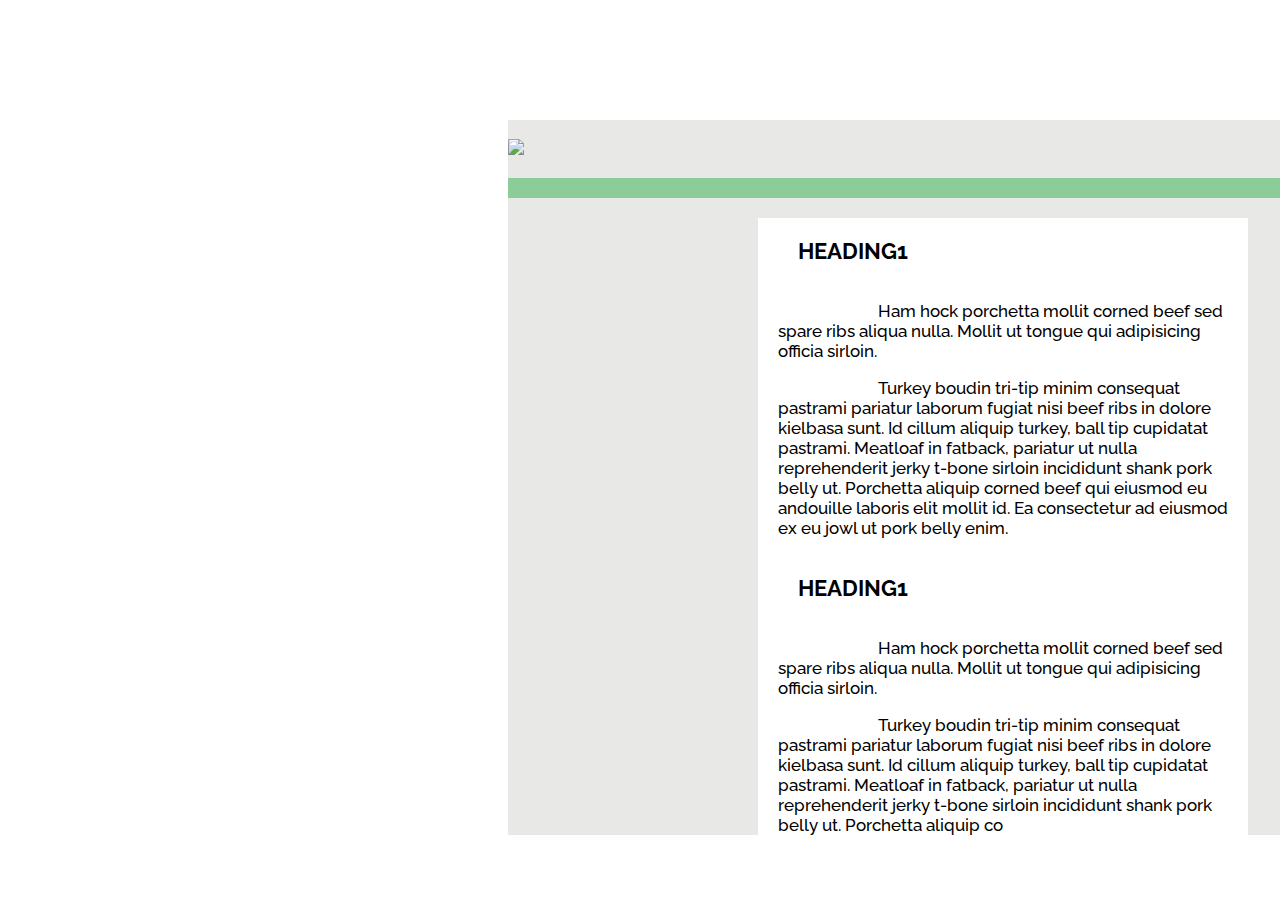
==== mock2/index.html @ b75b17ad "mock2 solo para computador" ====
<!DOCTYPE html>
<html lang = 'en'>

<head>
   <meta charset = "UTF_8">
   <title>Veronica Lona</title>
   <link rel = "stylesheet" href = "css/main.css">
</head>

<body>
   <div class = "principal">
     <br>
      <img src = "http://www.bullanddogburscough.com/images/sites/457/generated/bannerWidget1_3f9b3c818e0da0d32d6385f758dfcdc9.png">
      <br><br>
      <hr>
      <div class = "inside-text">
      <span class = "header1">HEADING1</span>
         <p> Ham hock porchetta mollit corned beef sed
             spare ribs aliqua nulla. Mollit ut tongue qui adipisicing
             officia sirloin. </p>
        <p> Turkey boudin tri-tip minim consequat pastrami
            pariatur laborum fugiat nisi beef ribs in dolore kielbasa
            sunt. Id cillum aliquip turkey, ball tip cupidatat pastrami.
            Meatloaf in fatback, pariatur ut nulla reprehenderit jerky
            t-bone sirloin incididunt shank pork belly ut. Porchetta
            aliquip corned beef qui eiusmod eu andouille laboris elit
            mollit id. Ea consectetur ad eiusmod ex eu jowl ut pork
            belly enim. </p>
        <span class = "header1"> HEADING1 </span>
        <p> Ham hock porchetta mollit corned beef sed
            spare ribs aliqua nulla. Mollit ut tongue qui adipisicing
            officia sirloin. </p>
        <p> Turkey boudin tri-tip minim consequat pastrami
            pariatur laborum fugiat nisi beef ribs in dolore kielbasa
            sunt. Id cillum aliquip turkey, ball tip cupidatat pastrami.
            Meatloaf in fatback, pariatur ut nulla reprehenderit jerky
            t-bone sirloin incididunt shank pork belly ut. Porchetta
            aliquip co </ps>
      </div>
   </div>
</body>
</html>
---- mock2/css/main.css ----
@import url(https://fonts.googleapis.com/css?family=Raleway:500,700);
* {
  font-family: "Raleway", sans-serif;
  text-rendering: optimizeLegibility; }

.principal {
  background-color: #E8E8E7;
  margin-left: 500px;
  margin-top: 120px;
  width: 990px; }

.inside-text {
  background-color: #FFFFFF;
  margin-top: 20px;
  margin-left: 250px;
  margin-right: 250px;
  padding-left: 20px; }

hr {
  background-color: #8BCC98;
  margin: 0 0 0 0;
  height: 20px;
  border-width: 0; }

p {
  text-indent: 100px;
  font-weight: 500;
  font-size: 17px; }

.header1 {
  display: block;
  line-height: 3;
  text-indent: 20px;
  font-weight: 700;
  font-size: 22px; }

/*# sourceMappingURL=main.css.map */
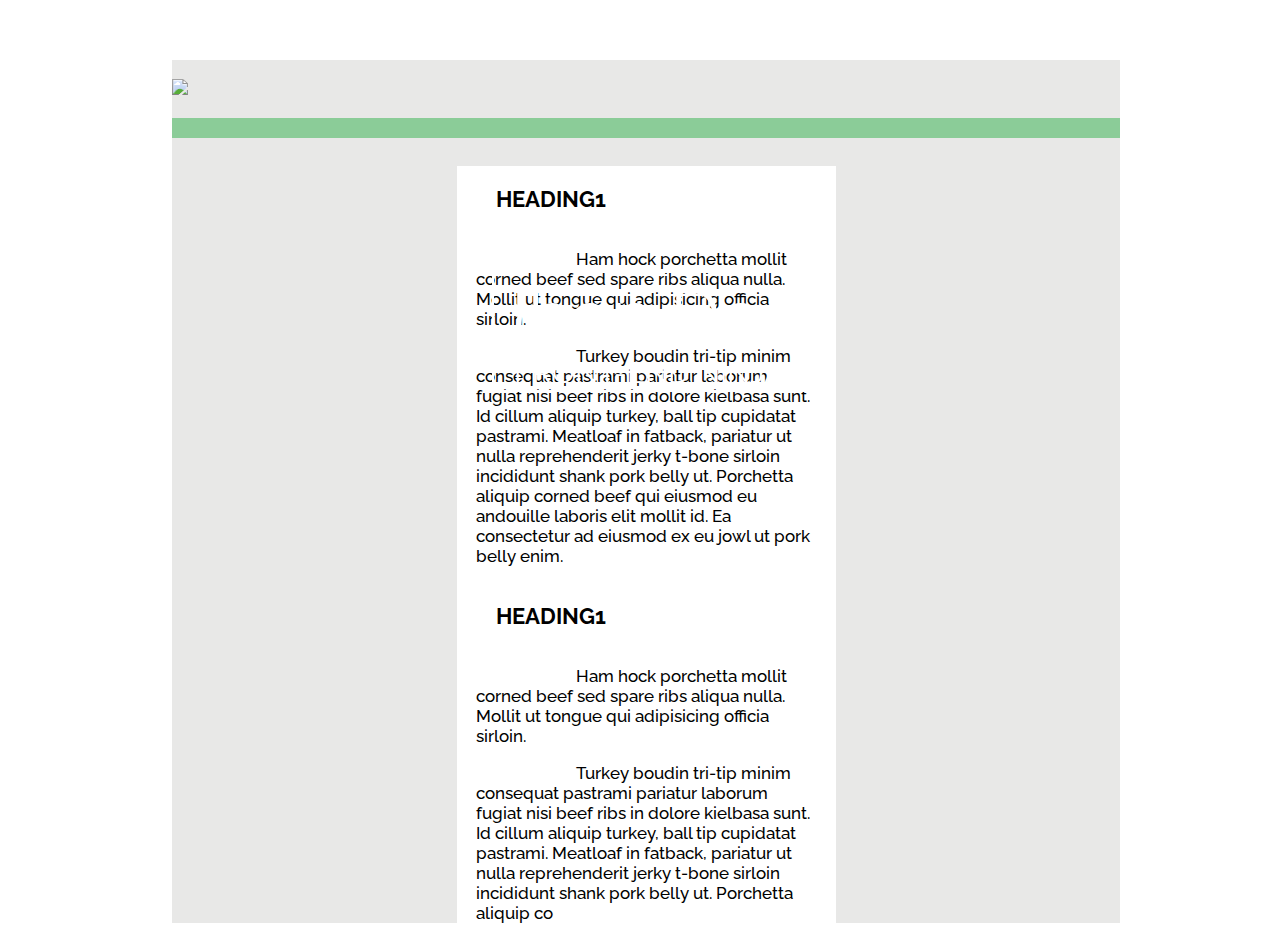
==== commit fd8dee88: "Practica 1" ====
--- a/mock2/index.html
+++ b/mock2/index.html
@@ -10,6 +10,7 @@
 <body>
    <div class = "principal">
      <br>
+      <span class = "title"> Jhon Doe <span class = "subtitle">Front-end ninja</span></span>
       <img src = "http://www.bullanddogburscough.com/images/sites/457/generated/bannerWidget1_3f9b3c818e0da0d32d6385f758dfcdc9.png">
       <br><br>
       <hr>
--- a/mock2/css/main.css
+++ b/mock2/css/main.css
@@ -5,33 +5,118 @@
 
 .principal {
   background-color: #E8E8E7;
-  margin-left: 500px;
-  margin-top: 120px;
-  width: 990px; }
+  margin-top: 60px; }
 
 .inside-text {
-  background-color: #FFFFFF;
-  margin-top: 20px;
-  margin-left: 250px;
-  margin-right: 250px;
-  padding-left: 20px; }
+  background-color: #FFFFFF; }
+
+.title {
+  margin-top: 15%;
+  margin-left: 25%;
+  height: auto;
+  width: auto;
+  border-color: #FFFFFF;
+  border-width: 2px;
+  border-style: solid;
+  position: absolute;
+  color: #FFFFFF;
+  text-align: center; }
+  .title .subtitle {
+    display: block;
+    text-transform: uppercase; }
 
 hr {
   background-color: #8BCC98;
   margin: 0 0 0 0;
-  height: 20px;
   border-width: 0; }
 
 p {
-  text-indent: 100px;
-  font-weight: 500;
-  font-size: 17px; }
+  font-weight: 500; }
 
 .header1 {
   display: block;
   line-height: 3;
   text-indent: 20px;
-  font-weight: 700;
-  font-size: 22px; }
+  font-weight: 700; }
+
+img {
+  width: 100%;
+  height: auto; }
+
+/*Small-mobile*/
+@media screen and (min-width: 20em) {
+  .principal {
+    margin-left: 5%;
+    width: 90%; }
+
+  .title {
+    font-size: 35px; }
+    .title .subtitle {
+      font-size: 15px; }
+
+  .inside-text {
+    margin: 3% 20% 0 20%;
+    padding-left: 2%;
+    padding-right: 2%; }
+
+  hr {
+    height: 8px; }
+
+  .header1 {
+    font-size: 15px; }
+
+  p {
+    font-size: 12px;
+    text-indent: 50px; } }
+/*Medium - Tablet*/
+@media screen and (min-width: 40em) {
+  .principal {
+    margin-left: 7%;
+    width: 80%; }
+
+  .title {
+    font-size: 50px; }
+    .title .subtitle {
+      font-size: 20px; }
+
+  .inside-text {
+    margin: 2% 20% 0 20%;
+    padding-left: 2%;
+    padding-right: 2%; }
+
+  hr {
+    height: 13px; }
+
+  .header1 {
+    font-size: 17px; }
+
+  p {
+    font-size: 15px;
+    text-indent: 75px; } }
+/*large - Desktop*/
+@media screen and (min-width: 64em) {
+  .principal {
+    margin-left: 13%;
+    width: 75%; }
+
+  .title {
+    font-size: 70px; }
+    .title .subtitle {
+      font-size: 30px; }
+
+  .inside-text {
+    margin: 3% 30% 0 30%;
+    padding-left: 2%;
+    padding-right: 2%; }
+
+  hr {
+    height: 20px; }
+
+  .header1 {
+    font-size: 22px; }
+
+  p {
+    font-size: 17px;
+    text-indent: 100px; } }
 
 /*# sourceMappingURL=main.css.map */
